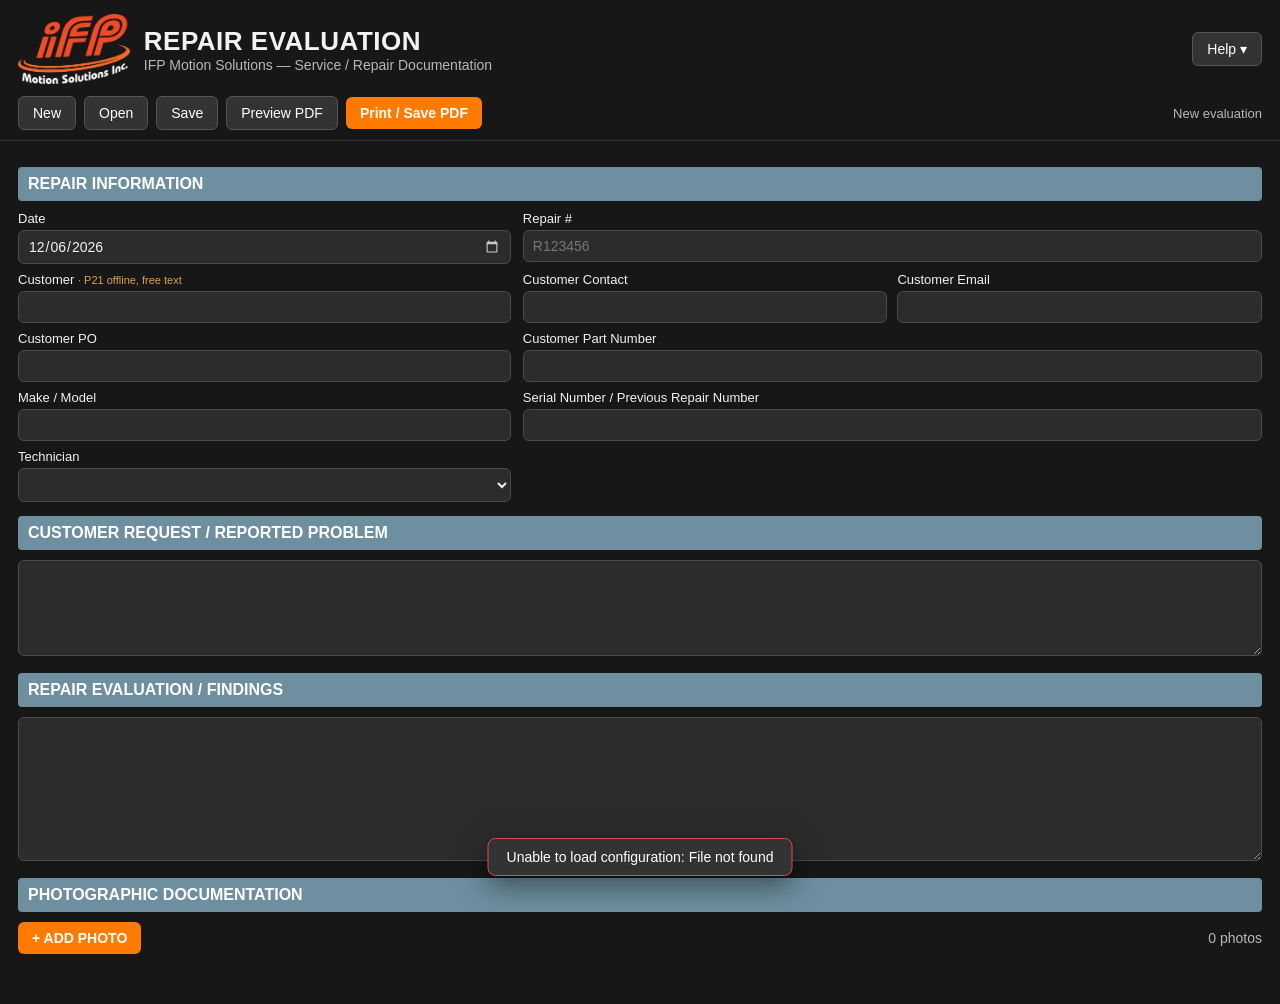
==== static/index.html @ ce192aad "P21 lookup: "# - name" display, override check box, verified schema - Customer suggestions, the Cust" ====
<!DOCTYPE html>
<html lang="en">
<head>
<meta charset="utf-8">
<meta name="viewport" content="width=device-width, initial-scale=1">
<title>IFP Repair Evaluation</title>
<link rel="icon" href="/assets/ifp_logo_app.png">
<link rel="stylesheet" href="/static/style.css">
</head>
<body>

<header class="app-header">
  <div class="brand">
    <img src="/assets/ifp_logo_app.png" alt="IFP" class="logo">
    <div>
      <h1 class="main-title">REPAIR EVALUATION</h1>
      <div class="subtitle">IFP Motion Solutions — Service / Repair Documentation</div>
    </div>
  </div>
  <div class="header-right">
    <div class="menu">
      <button class="btn" id="btn-help-menu">Help ▾</button>
      <div class="menu-items" id="help-menu" hidden>
        <button data-help="how">How to Use <span class="kbd">F1</span></button>
        <button data-help="markup">Photo Markup</button>
        <button data-help="shortcuts">Keyboard Shortcuts</button>
        <hr>
        <button data-help="about">About IFP Repair Evaluation</button>
      </div>
    </div>
  </div>
</header>

<nav class="toolbar">
  <button class="btn" id="btn-new">New</button>
  <button class="btn" id="btn-open">Open</button>
  <button class="btn" id="btn-save">Save</button>
  <button class="btn" id="btn-preview">Preview PDF</button>
  <button class="btn primary" id="btn-export">Print / Save PDF</button>
  <span class="status" id="status"></span>
  <span class="dirty" id="dirty" hidden>● Unsaved changes</span>
</nav>

<main class="content">
  <div class="section">REPAIR INFORMATION</div>
  <div class="info-grid">
    <label class="field">
      <span>Date</span>
      <input type="date" id="f-date">
    </label>
    <label class="field">
      <span>Repair #</span>
      <input type="text" id="f-repair_no" placeholder="R123456">
    </label>

    <div class="field typeahead" id="customer-typeahead">
      <span>Customer <small class="muted" id="p21-badge"></small></span>
      <div class="input-with-tag">
        <input type="text" id="f-customer" placeholder="Start typing a P21 customer name or ID…" autocomplete="off">
        <span class="tag" id="customer-id-tag" hidden></span>
        <button type="button" class="btn small ghost" id="customer-clear" title="Clear P21 customer" hidden>✕</button>
      </div>
      <ul class="suggestions" id="customer-suggestions" hidden></ul>
    </div>
    <div class="field-pair">
      <label class="field">
        <span>Customer Contact</span>
        <input type="text" id="f-customer_contact" autocomplete="off">
        <select id="f-contact_select" hidden></select>
      </label>
      <div class="field">
        <span class="label-row">Customer Email
          <label class="override-check" id="email-override-wrap" hidden title="Check to enter a different email address for this report">
            <input type="checkbox" id="email-override"> Override
          </label>
        </span>
        <input type="email" id="f-customer_email">
      </div>
    </div>

    <label class="field">
      <span>Customer PO</span>
      <input type="text" id="f-customer_po">
    </label>
    <label class="field">
      <span>Customer Part Number</span>
      <input type="text" id="f-material">
    </label>

    <label class="field">
      <span>Make / Model</span>
      <input type="text" id="f-model">
    </label>
    <label class="field">
      <span>Serial Number / Previous Repair Number</span>
      <input type="text" id="f-serial">
    </label>

    <label class="field">
      <span>Technician</span>
      <select id="f-technician"></select>
    </label>
  </div>

  <div class="section">CUSTOMER REQUEST / REPORTED PROBLEM</div>
  <textarea id="f-customer_request" rows="5"></textarea>

  <div class="section">REPAIR EVALUATION / FINDINGS</div>
  <textarea id="f-findings" rows="8"></textarea>

  <div class="section">PHOTOGRAPHIC DOCUMENTATION</div>
  <div class="photo-toolbar">
    <button class="btn primary" id="btn-add-photo">+ ADD PHOTO</button>
    <input type="file" id="file-input" accept=".jpg,.jpeg,.png,.bmp,.webp" multiple hidden>
    <span class="muted" id="photo-count">0 photos</span>
  </div>
  <div id="photo-area" class="photo-area"></div>
</main>

<!-- Photo card template -->
<template id="photo-card-tpl">
  <div class="photo-card">
    <div class="card-top">
      <span class="photo-title"></span>
      <span class="spacer"></span>
      <label class="inline">Add Symbol:
        <select class="symbol-select"></select>
      </label>
      <label class="inline">Size:
        <input type="number" class="size-input" min="25" max="300" step="10" value="250"
               title="Set the size of the next symbol, or resize the selected symbol.">%
      </label>
      <button class="btn small clear-markups">Clear Markups</button>
      <button class="btn small move-up" title="Move up">↑</button>
      <button class="btn small move-down" title="Move down">↓</button>
      <button class="btn small remove">Remove</button>
    </div>
    <div class="card-body">
      <div class="canvas-wrap">
        <canvas class="photo-canvas" tabindex="0"></canvas>
      </div>
      <div class="card-side">
        <div class="file-name muted"></div>
        <label class="field">
          <span>Description</span>
          <textarea class="description" rows="6"></textarea>
        </label>
        <div class="btn-row">
          <button class="btn rotate-left">Rotate 90° Left</button>
          <button class="btn rotate-right">Rotate 90° Right</button>
        </div>
        <button class="btn reset-rotation">Reset Rotation</button>
        <button class="btn open-zoom">Open Photo / Zoom</button>
        <div class="hint muted">Click on the image to place the selected symbol. Click a symbol to select it, drag to move, Delete to remove, Esc to deselect.</div>
      </div>
    </div>
  </div>
</template>

<!-- Open dialog -->
<div class="modal" id="modal-open" hidden>
  <div class="modal-box">
    <div class="modal-head">
      <h2>Open Repair Evaluation</h2>
      <button class="btn small" data-close>✕</button>
    </div>
    <div class="modal-body">
      <table class="report-table">
        <thead>
          <tr><th>Repair #</th><th>Customer</th><th>Date</th><th>Technician</th><th>Photos</th><th>Saved</th><th></th></tr>
        </thead>
        <tbody id="report-list"></tbody>
      </table>
      <div class="muted" id="report-empty" hidden>No saved evaluations yet.</div>
    </div>
  </div>
</div>

<!-- Zoom dialog -->
<div class="modal" id="modal-zoom" hidden>
  <div class="modal-box wide">
    <div class="modal-head">
      <h2>Photo Zoom / Markup</h2>
      <button class="btn small" data-close>✕</button>
    </div>
    <div class="zoom-canvas-wrap" id="zoom-wrap">
      <canvas id="zoom-canvas" tabindex="0"></canvas>
    </div>
    <div class="modal-foot">
      <label class="inline">Add Symbol: <select id="zoom-symbol"></select></label>
      <label class="inline">Size: <input type="number" id="zoom-size" min="25" max="300" step="10" value="250">%</label>
      <label class="inline zoom-slider">Zoom:
        <input type="range" id="zoom-range" min="25" max="300" value="100">
        <span id="zoom-label">100%</span>
      </label>
      <button class="btn" id="zoom-reset">Reset Zoom</button>
      <button class="btn" data-close>Close</button>
    </div>
  </div>
</div>

<!-- PDF preview -->
<div class="modal" id="modal-pdf" hidden>
  <div class="modal-box wide tall">
    <div class="modal-head">
      <h2>PDF Preview</h2>
      <div class="btn-row">
        <button class="btn" id="pdf-open-tab">Open in New Tab</button>
        <button class="btn primary" id="pdf-download">Download PDF</button>
        <button class="btn small" data-close>✕</button>
      </div>
    </div>
    <iframe id="pdf-frame" title="PDF preview"></iframe>
  </div>
</div>

<!-- Help dialog -->
<div class="modal" id="modal-help" hidden>
  <div class="modal-box">
    <div class="modal-head">
      <div class="brand">
        <img src="/assets/ifp_logo_app.png" alt="IFP" class="logo small">
        <h2>IFP Repair Evaluation</h2>
      </div>
      <button class="btn small" data-close>✕</button>
    </div>
    <div class="tabs" id="help-tabs">
      <button data-tab="how" class="active">How to Use</button>
      <button data-tab="markup">Photo Markup</button>
      <button data-tab="shortcuts">Keyboard Shortcuts</button>
      <button data-tab="about">About</button>
    </div>
    <div class="modal-body help-body">
      <section data-panel="how">
        <h3>How to Use</h3>
        <p>Use this application to document a repair evaluation and produce a professional PDF report.</p>
        <h4>1. Enter Repair Information</h4>
        <ul>
          <li>Enter the <b>Repair #</b> manually.</li>
          <li>Enter the date, customer, contact, customer PO, customer part number, make/model, serial number and technician.</li>
        </ul>
        <h4>2. Document the Evaluation</h4>
        <ul>
          <li><b>Customer Request / Reported Problem</b> — describe what the customer reported or requested.</li>
          <li><b>Repair Evaluation / Findings</b> — document inspection results, measurements, damage and other findings.</li>
        </ul>
        <h4>3. Add Photos</h4>
        <p>Use <b>Add Photo</b> to attach inspection photographs. Each photo can have its own description and can be rotated.</p>
        <h4>4. Mark Up Photos</h4>
        <p>Select a symbol from <b>Add Symbol</b>, then click on the photo where the symbol should be placed. Symbols are included in the PDF.</p>
        <h4>5. Preview and Export</h4>
        <p>Use <b>Preview PDF</b> to review the report. Use <b>Print / Save PDF</b> to download the finished report.</p>
        <h4>6. Save Your Evaluation</h4>
        <p>Save the evaluation to the server if you want to reopen or modify the report later. Use <b>Open</b> to reload it.</p>
      </section>
      <section data-panel="markup" hidden>
        <h3>Photo Markup Guide</h3>
        <h4>Place a Symbol</h4>
        <p>Choose a symbol from <b>Add Symbol</b>, then click anywhere on the image. The symbol is placed at that location.</p>
        <h4>Resize a Symbol</h4>
        <p>Click an existing symbol to select it. Use the <b>Size</b> control to change its size. The selected symbol is highlighted in yellow.</p>
        <h4>Move a Symbol</h4>
        <p>Click and drag an existing symbol to move it.</p>
        <h4>Remove a Symbol</h4>
        <p>Select a symbol and press <b>Delete</b>, or use <b>Clear Markups</b> to remove all symbols from the photo.</p>
        <h4>Zoom</h4>
        <p>Use <b>Open Photo / Zoom</b> to enlarge the image while positioning markups. Zooming changes the view only; it does not change the underlying photograph.</p>
        <h4>Available Symbols</h4>
        <ul>
          <li>Arrow Up / Right / Down / Left</li>
          <li>Circle</li><li>Square</li><li>Rectangle</li><li>X</li><li>Check Mark</li>
        </ul>
        <p><b>Tip:</b> Place the point of an arrow directly on the area you want the report reader to notice.</p>
      </section>
      <section data-panel="shortcuts" hidden>
        <h3>Keyboard Shortcuts</h3>
        <table class="shortcut-table">
          <tr><td><b>Ctrl + N</b></td><td>New evaluation</td></tr>
          <tr><td><b>Ctrl + O</b></td><td>Open evaluation</td></tr>
          <tr><td><b>Ctrl + S</b></td><td>Save evaluation</td></tr>
          <tr><td><b>Ctrl + P</b></td><td>PDF Preview</td></tr>
          <tr><td><b>F1</b></td><td>Help</td></tr>
          <tr><td><b>Delete</b></td><td>Remove a selected photo markup</td></tr>
          <tr><td><b>Esc</b></td><td>Deselect a selected markup / close dialog</td></tr>
        </table>
      </section>
      <section data-panel="about" hidden class="about">
        <img src="/assets/ifp_logo_app.png" alt="IFP" class="logo large">
        <h2>IFP Repair Evaluation</h2>
        <p><b>IFP Motion Solutions</b></p>
        <p>Repair evaluation and photographic documentation tool</p>
        <p id="about-version">Web Version</p>
      </section>
    </div>
  </div>
</div>

<!-- Generic confirm dialog -->
<div class="modal" id="modal-confirm" hidden>
  <div class="modal-box narrow">
    <div class="modal-head">
      <h2 id="confirm-title">Are you sure?</h2>
    </div>
    <div class="modal-body" id="confirm-text"></div>
    <div class="modal-foot confirm-foot">
      <button class="btn" id="confirm-no">No</button>
      <button class="btn primary" id="confirm-yes">Yes</button>
    </div>
  </div>
</div>

<div id="toast" class="toast" hidden></div>

<script src="/static/app.js"></script>
</body>
</html>
---- static/style.css ----
:root {
  --orange: #ff7a00;
  --orange-hover: #ff8b22;
  --dark: #171717;
  --panel: #222222;
  --field: #2c2c2c;
  --border: #4a4a4a;
  --text: #f2f2f2;
  --muted: #b8b8b8;
  --section: #6d8fa0;
  --cyan: #8be9f5;
}

* { box-sizing: border-box; }

html, body {
  margin: 0;
  background: var(--dark);
  color: var(--text);
  font-family: "Segoe UI", Arial, sans-serif;
  font-size: 14px;
}

button, input, select, textarea { font: inherit; color: inherit; }

/* ---------- Header / toolbar ---------- */
.app-header {
  display: flex;
  align-items: center;
  justify-content: space-between;
  padding: 14px 18px 6px;
}
.brand { display: flex; align-items: center; gap: 14px; }
.logo { height: 70px; width: auto; }
.logo.small { height: 44px; }
.logo.large { height: 110px; }
.main-title { margin: 0; font-size: 26px; font-weight: bold; letter-spacing: 0.5px; }
.subtitle { color: var(--muted); }

.toolbar {
  display: flex;
  align-items: center;
  gap: 8px;
  padding: 6px 18px 10px;
  border-bottom: 1px solid #333;
  position: sticky;
  top: 0;
  background: var(--dark);
  z-index: 5;
}
.status { margin-left: auto; color: var(--muted); font-size: 13px; }
.dirty { color: var(--orange); font-size: 13px; }

/* ---------- Buttons ---------- */
.btn {
  background: #333;
  border: 1px solid #555;
  border-radius: 6px;
  padding: 8px 14px;
  color: #fff;
  cursor: pointer;
  white-space: nowrap;
}
.btn:hover { background: #444; border-color: var(--orange); }
.btn.primary { background: var(--orange); border: 0; font-weight: bold; }
.btn.primary:hover { background: var(--orange-hover); }
.btn.small { padding: 5px 10px; }
.btn.danger:hover { border-color: #e04b4b; background: #4a2222; }
.btn-row { display: flex; gap: 8px; }
.btn-row .btn { flex: 1; }

/* ---------- Form ---------- */
.content { padding: 12px 18px 40px; max-width: 1400px; margin: 0 auto; }

.section {
  background: var(--section);
  color: #fff;
  font-weight: bold;
  font-size: 16px;
  padding: 8px 10px;
  border-radius: 4px;
  margin: 14px 0 10px;
}

.info-grid {
  display: grid;
  grid-template-columns: 4fr 6fr;
  column-gap: 12px;
  row-gap: 8px;
}
.field { display: flex; flex-direction: column; gap: 4px; }
.field > span { font-size: 13px; }
.field-pair { display: grid; grid-template-columns: 1fr 1fr; gap: 10px; }

input[type="text"], input[type="email"], input[type="date"], input[type="number"],
select, textarea {
  background: var(--field);
  border: 1px solid var(--border);
  border-radius: 6px;
  padding: 7px 9px;
  color: var(--text);
  width: 100%;
}
input:focus, select:focus, textarea:focus { outline: none; border-color: var(--orange); }
textarea { resize: vertical; min-height: 90px; }
input[type="date"]::-webkit-calendar-picker-indicator { filter: invert(0.8); cursor: pointer; }
.inline { display: inline-flex; align-items: center; gap: 6px; white-space: nowrap; }
.inline select { width: auto; }
.inline input[type="number"] { width: 78px; }
.muted { color: var(--muted); }

/* ---------- P21 type-ahead ---------- */
.typeahead { position: relative; }
.input-with-tag { position: relative; display: flex; align-items: center; }
.input-with-tag input { padding-right: 120px; }
.input-with-tag .tag {
  position: absolute; right: 38px; top: 50%; transform: translateY(-50%);
  background: #35485a; color: var(--cyan); font-size: 12px;
  padding: 2px 8px; border-radius: 10px; white-space: nowrap;
}
.input-with-tag .ghost { position: absolute; right: 4px; top: 50%; transform: translateY(-50%); background: transparent; border-color: transparent; }
.suggestions {
  position: absolute; left: 0; right: 0; top: 100%; z-index: 30;
  margin: 2px 0 0; padding: 4px; list-style: none;
  background: #242424; border: 1px solid #555; border-radius: 6px;
  max-height: 320px; overflow: auto; box-shadow: 0 10px 30px rgba(0,0,0,0.5);
}
.suggestions[hidden] { display: none; }
.suggestions li { padding: 7px 10px; border-radius: 4px; cursor: pointer; display: flex; gap: 10px; align-items: baseline; }
.suggestions li .sub { color: var(--muted); font-size: 12px; margin-left: auto; white-space: nowrap; }
.suggestions li:hover, .suggestions li.active { background: var(--orange); color: #fff; }
.suggestions li:hover .sub, .suggestions li.active .sub { color: #fff; }
.suggestions li.info { color: var(--muted); cursor: default; }
.suggestions li.info:hover { background: transparent; color: var(--muted); }
.label-row { display: flex; align-items: center; justify-content: space-between; }
.override-check {
  display: inline-flex; align-items: center; gap: 5px;
  font-size: 12px; color: var(--orange); cursor: pointer; user-select: none;
}
.override-check[hidden] { display: none; }
.override-check input { accent-color: var(--orange); width: 14px; height: 14px; margin: 0; cursor: pointer; }
.modal-box.narrow { width: min(460px, 100%); }
.confirm-foot { justify-content: flex-end; }
input.locked { background: #262626; color: var(--muted); cursor: not-allowed; }
#p21-badge { font-size: 11px; }
#p21-badge.off { color: #e0a04b; }

/* ---------- Photos ---------- */
.photo-toolbar { display: flex; align-items: center; justify-content: space-between; margin-bottom: 10px; }
.photo-area { display: flex; flex-direction: column; gap: 12px; }

.photo-card {
  background: var(--panel);
  border: 1px solid var(--border);
  border-radius: 8px;
  padding: 12px;
}
.card-top { display: flex; align-items: center; gap: 8px; flex-wrap: wrap; margin-bottom: 10px; }
.card-top .spacer { flex: 1; }
.photo-title { font-size: 16px; font-weight: bold; color: var(--cyan); }
.card-body { display: grid; grid-template-columns: 2fr 1fr; gap: 12px; }
.canvas-wrap {
  background: #111;
  border: 1px solid #555;
  border-radius: 6px;
  min-height: 210px;
  height: 420px;
  overflow: hidden;
}
.photo-canvas { width: 100%; height: 100%; display: block; cursor: crosshair; outline: none; }
.photo-canvas:focus { box-shadow: inset 0 0 0 2px var(--orange); }
.card-side { display: flex; flex-direction: column; gap: 8px; }
.file-name { font-size: 12px; word-break: break-all; }
.hint { font-size: 12px; line-height: 1.4; }

/* ---------- Modals ---------- */
.modal {
  position: fixed; inset: 0;
  background: rgba(0,0,0,0.65);
  display: flex; align-items: center; justify-content: center;
  z-index: 50;
  padding: 20px;
}
.modal[hidden] { display: none; }
.modal-box {
  background: var(--panel);
  border: 1px solid var(--border);
  border-radius: 10px;
  width: min(860px, 100%);
  max-height: 92vh;
  display: flex; flex-direction: column;
  box-shadow: 0 20px 60px rgba(0,0,0,0.6);
}
.modal-box.wide { width: min(1200px, 100%); }
.modal-box.tall { height: 92vh; }
.modal-head {
  display: flex; align-items: center; justify-content: space-between;
  padding: 12px 16px; border-bottom: 1px solid var(--border);
}
.modal-head h2 { margin: 0; font-size: 20px; }
.modal-body { padding: 14px 16px; overflow: auto; }
.modal-foot {
  display: flex; align-items: center; gap: 12px; flex-wrap: wrap;
  padding: 10px 16px; border-top: 1px solid var(--border);
}
.modal-foot .zoom-slider { flex: 1; min-width: 200px; }
.modal-foot .zoom-slider input[type="range"] { flex: 1; accent-color: var(--orange); }
#zoom-label { width: 50px; text-align: right; }

.zoom-canvas-wrap {
  flex: 1;
  min-height: 420px;
  height: 70vh;
  overflow: auto;
  background: #111;
}
#zoom-canvas { display: block; cursor: crosshair; outline: none; }

#pdf-frame { flex: 1; border: 0; width: 100%; background: #555; }

.report-table { width: 100%; border-collapse: collapse; }
.report-table th, .report-table td { padding: 8px 10px; text-align: left; border-bottom: 1px solid #383838; }
.report-table th { color: var(--muted); font-weight: normal; font-size: 13px; }
.report-table tbody tr { cursor: pointer; }
.report-table tbody tr:hover { background: #2c2c2c; }

.tabs { display: flex; gap: 2px; padding: 8px 16px 0; border-bottom: 1px solid var(--border); }
.tabs button {
  background: transparent; border: 1px solid transparent; border-bottom: 0;
  border-radius: 6px 6px 0 0; padding: 8px 14px; color: var(--muted); cursor: pointer;
}
.tabs button.active { background: var(--field); border-color: var(--border); color: var(--text); }
.help-body { line-height: 1.5; min-height: 380px; }
.help-body h3 { margin-top: 0; }
.help-body .about { text-align: center; }
.shortcut-table td { padding: 5px 14px 5px 0; }

/* ---------- Menu ---------- */
.menu { position: relative; }
.menu-items {
  position: absolute; right: 0; top: 110%;
  background: #242424; border: 1px solid #555; border-radius: 6px;
  padding: 4px; min-width: 240px; z-index: 20;
  display: flex; flex-direction: column;
}
.menu-items[hidden] { display: none; }
.menu-items button {
  background: transparent; border: 0; text-align: left;
  padding: 8px 12px; border-radius: 4px; cursor: pointer; color: #fff;
  display: flex; justify-content: space-between;
}
.menu-items button:hover { background: var(--orange); }
.menu-items hr { border: 0; border-top: 1px solid var(--border); margin: 4px 8px; }
.kbd { color: var(--muted); font-size: 12px; }

.toast {
  position: fixed; bottom: 24px; left: 50%; transform: translateX(-50%);
  background: #333; border: 1px solid var(--orange); color: #fff;
  padding: 10px 18px; border-radius: 8px; z-index: 100;
  box-shadow: 0 8px 30px rgba(0,0,0,0.5);
}
.toast.error { border-color: #e04b4b; }

@media (max-width: 900px) {
  .info-grid, .card-body { grid-template-columns: 1fr; }
  .canvas-wrap { height: 320px; }
}
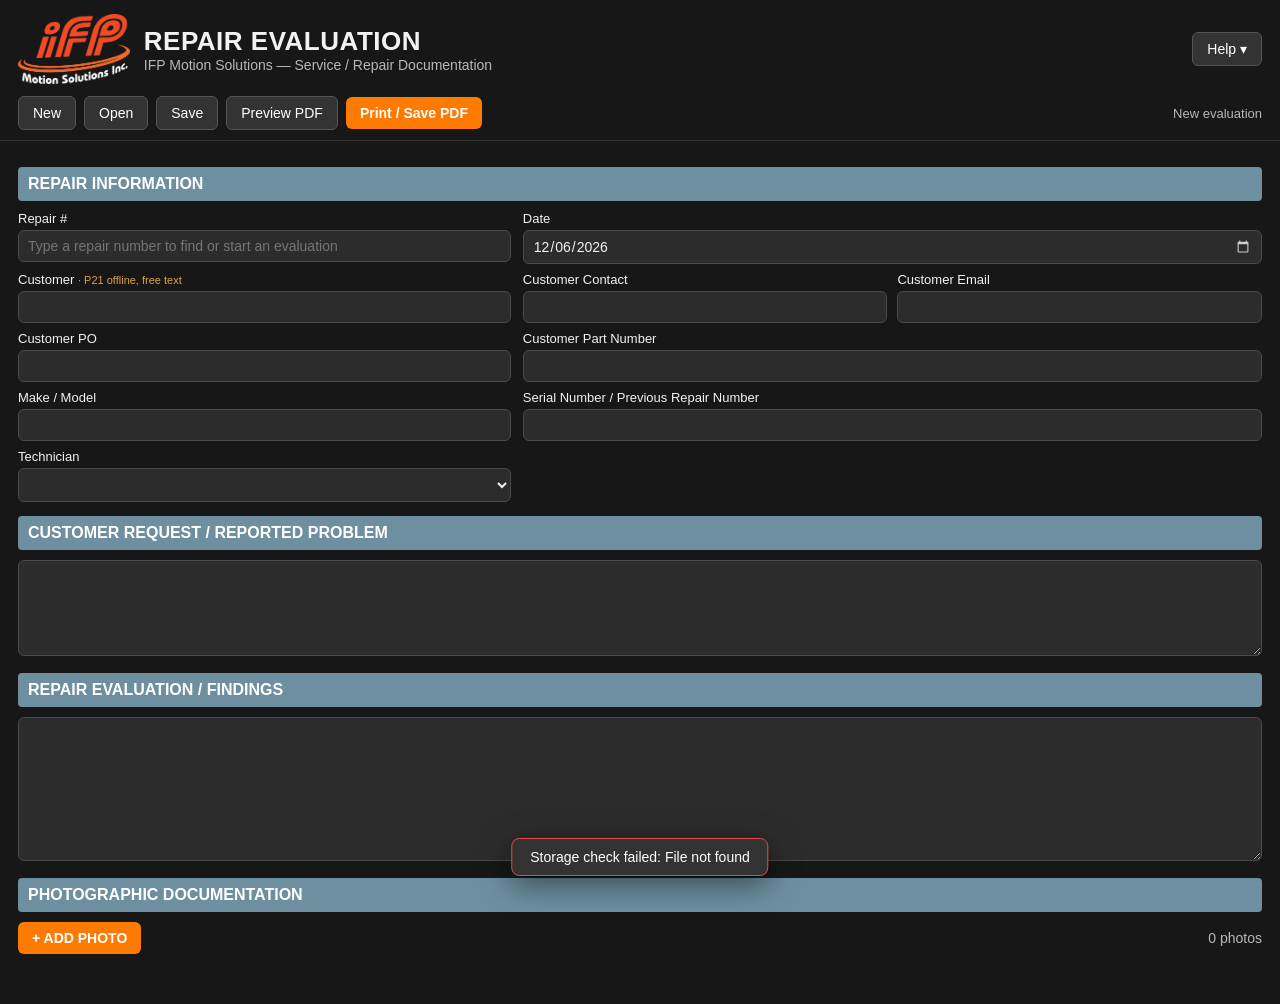
==== commit a933fc7c: "Store evaluations in Forge (schema RepairEval) with revision history - sql/001_repaireval_schema.sql" ====
--- a/static/index.html
+++ b/static/index.html
@@ -42,15 +42,21 @@
 </nav>
 
 <main class="content">
+  <div class="rev-banner" id="revision-banner" hidden>
+    <span id="revision-text"></span>
+    <button class="btn small" id="btn-history">History</button>
+  </div>
+
   <div class="section">REPAIR INFORMATION</div>
   <div class="info-grid">
+    <div class="field typeahead" id="repair-typeahead">
+      <span>Repair # <small class="muted" id="repair-hint"></small></span>
+      <input type="text" id="f-repair_no" placeholder="Type a repair number to find or start an evaluation" autocomplete="off">
+      <ul class="suggestions" id="repair-suggestions" hidden></ul>
+    </div>
     <label class="field">
       <span>Date</span>
       <input type="date" id="f-date">
-    </label>
-    <label class="field">
-      <span>Repair #</span>
-      <input type="text" id="f-repair_no" placeholder="R123456">
     </label>
 
     <div class="field typeahead" id="customer-typeahead">
@@ -167,11 +173,29 @@
     <div class="modal-body">
       <table class="report-table">
         <thead>
-          <tr><th>Repair #</th><th>Customer</th><th>Date</th><th>Technician</th><th>Photos</th><th>Saved</th><th></th></tr>
+          <tr><th>Repair #</th><th>Customer</th><th>Date</th><th>Technician</th><th>Photos</th><th>Rev</th><th>Last saved</th><th></th></tr>
         </thead>
         <tbody id="report-list"></tbody>
       </table>
       <div class="muted" id="report-empty" hidden>No saved evaluations yet.</div>
+    </div>
+  </div>
+</div>
+
+<!-- Revision history -->
+<div class="modal" id="modal-history" hidden>
+  <div class="modal-box">
+    <div class="modal-head">
+      <h2 id="history-title">Revision History</h2>
+      <button class="btn small" data-close>✕</button>
+    </div>
+    <div class="modal-body">
+      <table class="report-table">
+        <thead>
+          <tr><th>Rev</th><th>Saved</th><th>By</th><th>Technician</th><th>Customer</th><th>Photos</th><th></th></tr>
+        </thead>
+        <tbody id="history-list"></tbody>
+      </table>
     </div>
   </div>
 </div>
--- a/static/style.css
+++ b/static/style.css
@@ -109,6 +109,22 @@
 .inline input[type="number"] { width: 78px; }
 .muted { color: var(--muted); }
 
+/* ---------- Revision banner ---------- */
+.rev-banner {
+  display: flex; align-items: center; justify-content: space-between; gap: 12px;
+  margin-top: 12px; padding: 8px 12px; border-radius: 6px;
+  background: #24313a; border: 1px solid #3b5566; color: var(--text); font-size: 13px;
+}
+.rev-banner[hidden] { display: none; }
+.rev-banner.warn { background: #3a2a14; border-color: #7a5320; }
+.rev-banner.new { background: #1f2a1f; border-color: #35603a; }
+.rev-banner b { color: var(--cyan); }
+.rev-banner.warn b { color: var(--orange); }
+.suggestions li .rev { color: var(--cyan); font-size: 12px; }
+.suggestions li:hover .rev, .suggestions li.active .rev { color: #fff; }
+.report-table td.num { text-align: right; }
+.report-table tr.current td { color: var(--cyan); }
+
 /* ---------- P21 type-ahead ---------- */
 .typeahead { position: relative; }
 .input-with-tag { position: relative; display: flex; align-items: center; }
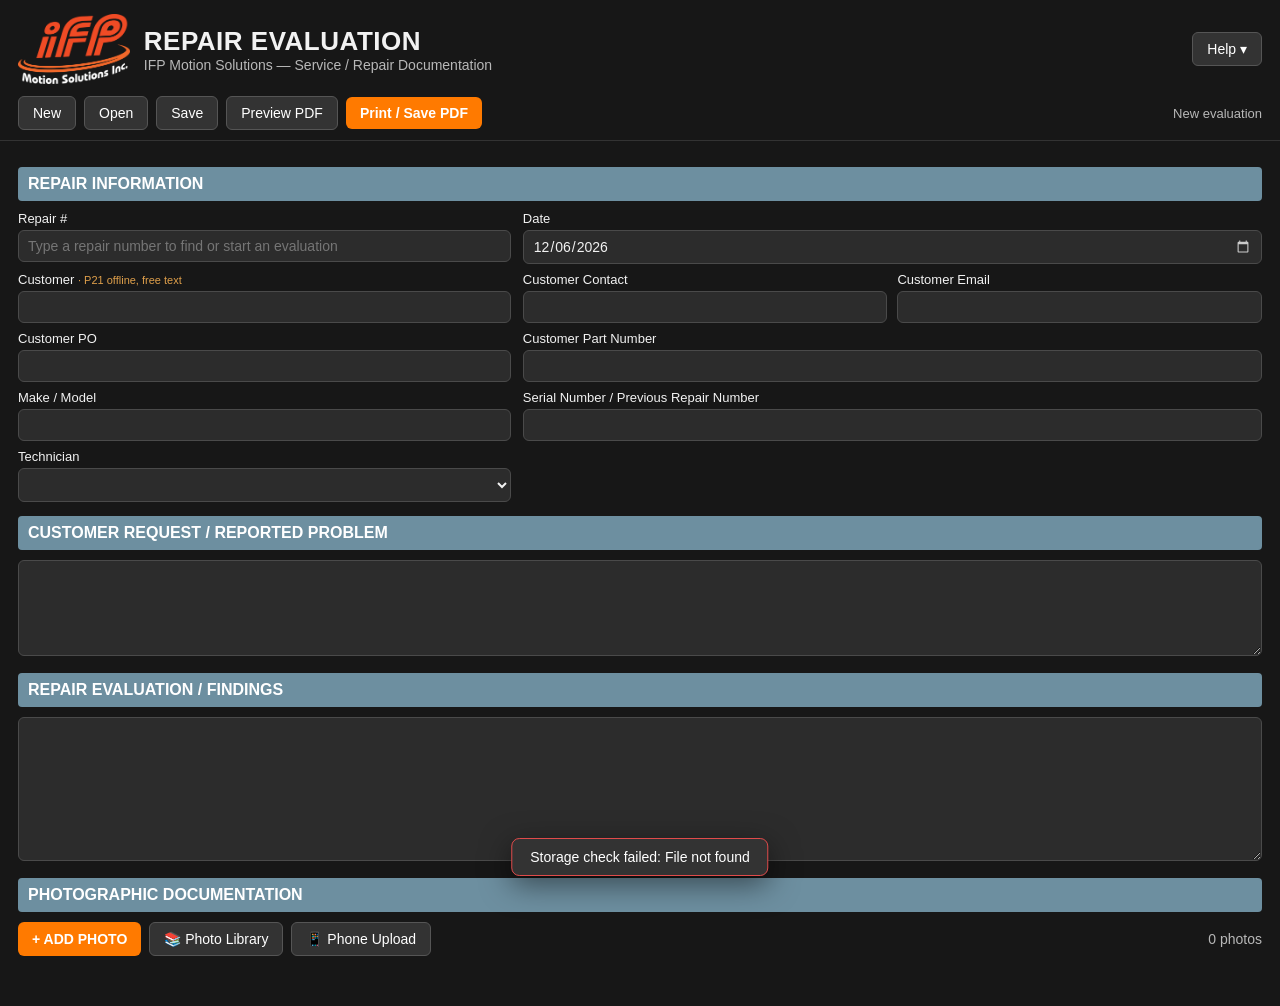
==== commit ac9f738d: "Photo library per repair number + /mobile capture page - sql/002_repair_photo_library.sql: RepairEva" ====
--- a/static/index.html
+++ b/static/index.html
@@ -116,7 +116,13 @@
 
   <div class="section">PHOTOGRAPHIC DOCUMENTATION</div>
   <div class="photo-toolbar">
-    <button class="btn primary" id="btn-add-photo">+ ADD PHOTO</button>
+    <div class="btn-row">
+      <button class="btn primary" id="btn-add-photo">+ ADD PHOTO</button>
+      <button class="btn" id="btn-library" title="Photos uploaded for this repair number (from the phone page or here)">
+        📚 Photo Library <span class="count-badge" id="library-count" hidden></span>
+      </button>
+      <a class="btn" id="mobile-link" href="/mobile" target="_blank" title="Open the phone capture page for this repair number">📱 Phone Upload</a>
+    </div>
     <input type="file" id="file-input" accept=".jpg,.jpeg,.png,.bmp,.webp" multiple hidden>
     <span class="muted" id="photo-count">0 photos</span>
   </div>
@@ -178,6 +184,32 @@
         <tbody id="report-list"></tbody>
       </table>
       <div class="muted" id="report-empty" hidden>No saved evaluations yet.</div>
+    </div>
+  </div>
+</div>
+
+<!-- Photo library -->
+<div class="modal" id="modal-library" hidden>
+  <div class="modal-box wide">
+    <div class="modal-head">
+      <div>
+        <h2 id="library-title">Photo Library</h2>
+        <div class="muted" id="library-sub"></div>
+      </div>
+      <div class="btn-row">
+        <button class="btn" id="library-refresh">Refresh</button>
+        <button class="btn small" data-close>✕</button>
+      </div>
+    </div>
+    <div class="modal-body">
+      <div class="lib-grid" id="library-grid"></div>
+      <div class="muted" id="library-empty" hidden>No photos in the library for this repair number yet. Use <b>Phone Upload</b> or <b>+ ADD PHOTO</b>.</div>
+    </div>
+    <div class="modal-foot">
+      <span class="muted" id="library-selected">0 selected</span>
+      <span class="spacer"></span>
+      <button class="btn" id="library-select-new">Select all not on report</button>
+      <button class="btn primary" id="library-add">Add selected to report</button>
     </div>
   </div>
 </div>
--- a/static/style.css
+++ b/static/style.css
@@ -109,6 +109,33 @@
 .inline input[type="number"] { width: 78px; }
 .muted { color: var(--muted); }
 
+/* ---------- Photo library ---------- */
+.photo-toolbar .btn-row .btn { flex: none; }
+a.btn { text-decoration: none; display: inline-flex; align-items: center; }
+.count-badge {
+  display: inline-block; min-width: 18px; padding: 1px 6px; margin-left: 4px;
+  background: var(--orange); color: #fff; border-radius: 10px; font-size: 11px; font-weight: bold; text-align: center;
+}
+.count-badge[hidden] { display: none; }
+.lib-grid { display: grid; grid-template-columns: repeat(auto-fill, minmax(170px, 1fr)); gap: 10px; }
+.lib-grid figure {
+  margin: 0; position: relative; aspect-ratio: 4 / 3; border-radius: 8px; overflow: hidden;
+  background: #111; border: 2px solid #444; cursor: pointer;
+}
+.lib-grid figure.selected { border-color: var(--orange); box-shadow: 0 0 0 2px rgba(255,122,0,0.35); }
+.lib-grid figure.on-report { opacity: 0.55; cursor: default; }
+.lib-grid img { width: 100%; height: 100%; object-fit: cover; display: block; }
+.lib-grid figcaption {
+  position: absolute; left: 0; right: 0; bottom: 0; padding: 4px 6px; font-size: 11px;
+  background: rgba(0,0,0,0.65); color: #ddd; white-space: nowrap; overflow: hidden; text-overflow: ellipsis;
+}
+.lib-grid .flag { position: absolute; top: 6px; left: 6px; font-size: 11px; padding: 2px 7px; border-radius: 10px; color: #fff; background: var(--section); }
+.lib-grid .tick { position: absolute; top: 6px; right: 6px; width: 22px; height: 22px; border-radius: 50%; background: var(--orange); color: #fff; font-size: 14px; display: none; align-items: center; justify-content: center; }
+.lib-grid figure.selected .tick { display: flex; }
+.lib-grid .rm { position: absolute; bottom: 28px; right: 6px; background: rgba(0,0,0,0.7); border: 0; color: #fff; border-radius: 50%; width: 24px; height: 24px; font-size: 12px; cursor: pointer; display: none; }
+.lib-grid figure:hover .rm { display: block; }
+.modal-foot .spacer { flex: 1; }
+
 /* ---------- Revision banner ---------- */
 .rev-banner {
   display: flex; align-items: center; justify-content: space-between; gap: 12px;
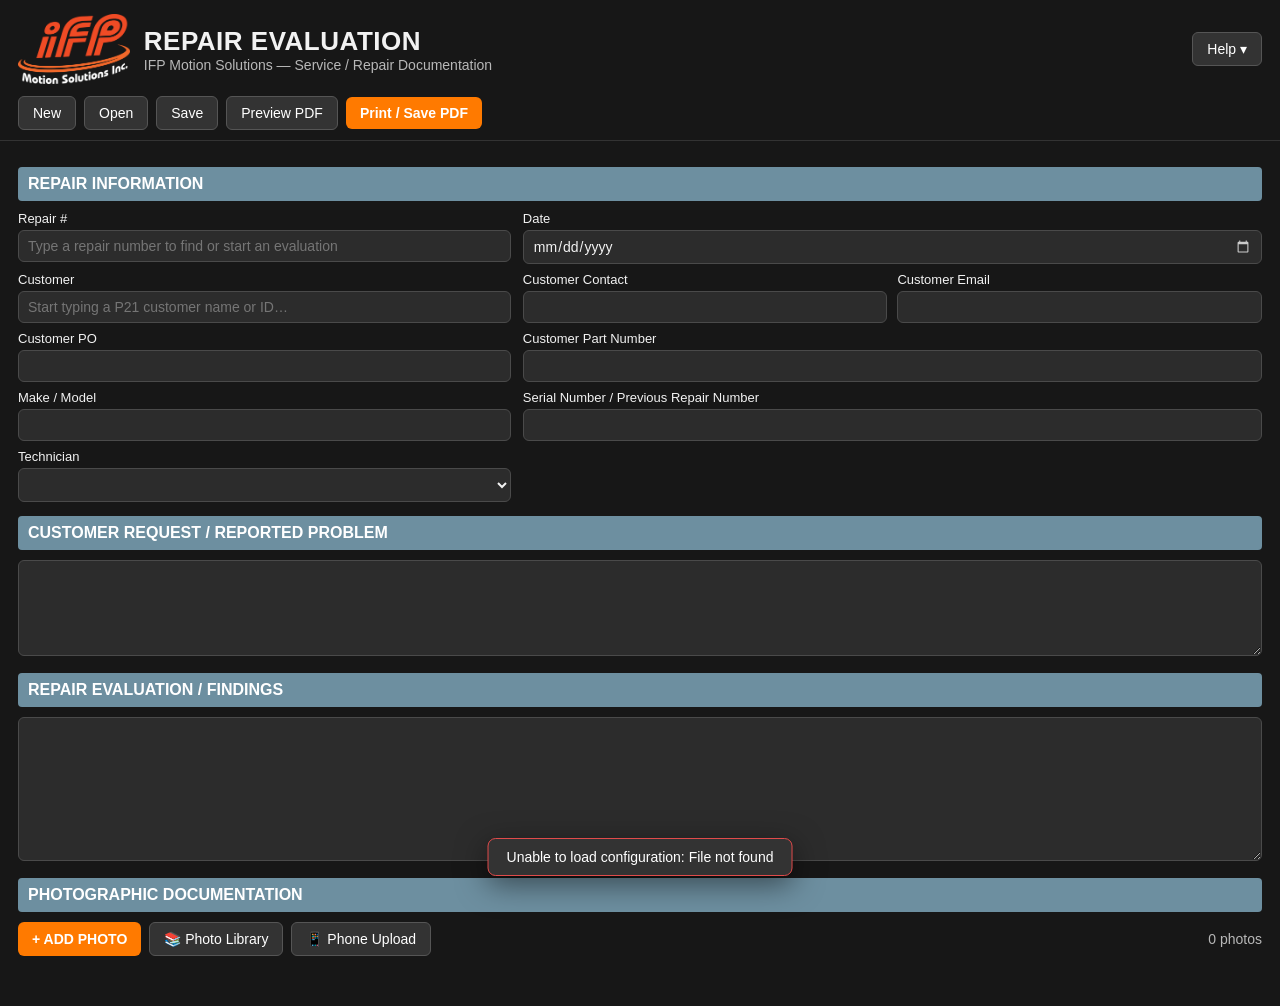
==== commit 9e013f3f: "Markup colour drop-down (10 colours) - photo_annotation.color (sql/005), validated against the palet" ====
--- a/static/index.html
+++ b/static/index.html
@@ -141,6 +141,9 @@
       <label class="inline">Size:
         <input type="number" class="size-input" min="25" max="300" step="10" value="250"
                title="Set the size of the next symbol, or resize the selected symbol.">%
+      </label>
+      <label class="inline">Colour:
+        <select class="color-select" title="Colour of the next symbol, or recolour the selected symbol."></select>
       </label>
       <button class="btn small clear-markups">Clear Markups</button>
       <button class="btn small move-up" title="Move up">↑</button>
@@ -245,6 +248,7 @@
     <div class="modal-foot">
       <label class="inline">Add Symbol: <select id="zoom-symbol"></select></label>
       <label class="inline">Size: <input type="number" id="zoom-size" min="25" max="300" step="10" value="250">%</label>
+      <label class="inline">Colour: <select id="zoom-color"></select></label>
       <label class="inline zoom-slider">Zoom:
         <input type="range" id="zoom-range" min="25" max="300" value="100">
         <span id="zoom-label">100%</span>
--- a/static/style.css
+++ b/static/style.css
@@ -107,6 +107,7 @@
 .inline { display: inline-flex; align-items: center; gap: 6px; white-space: nowrap; }
 .inline select { width: auto; }
 .inline input[type="number"] { width: 78px; }
+.color-select, #zoom-color { min-width: 110px; font-weight: bold; }
 .muted { color: var(--muted); }
 
 /* ---------- Photo library ---------- */
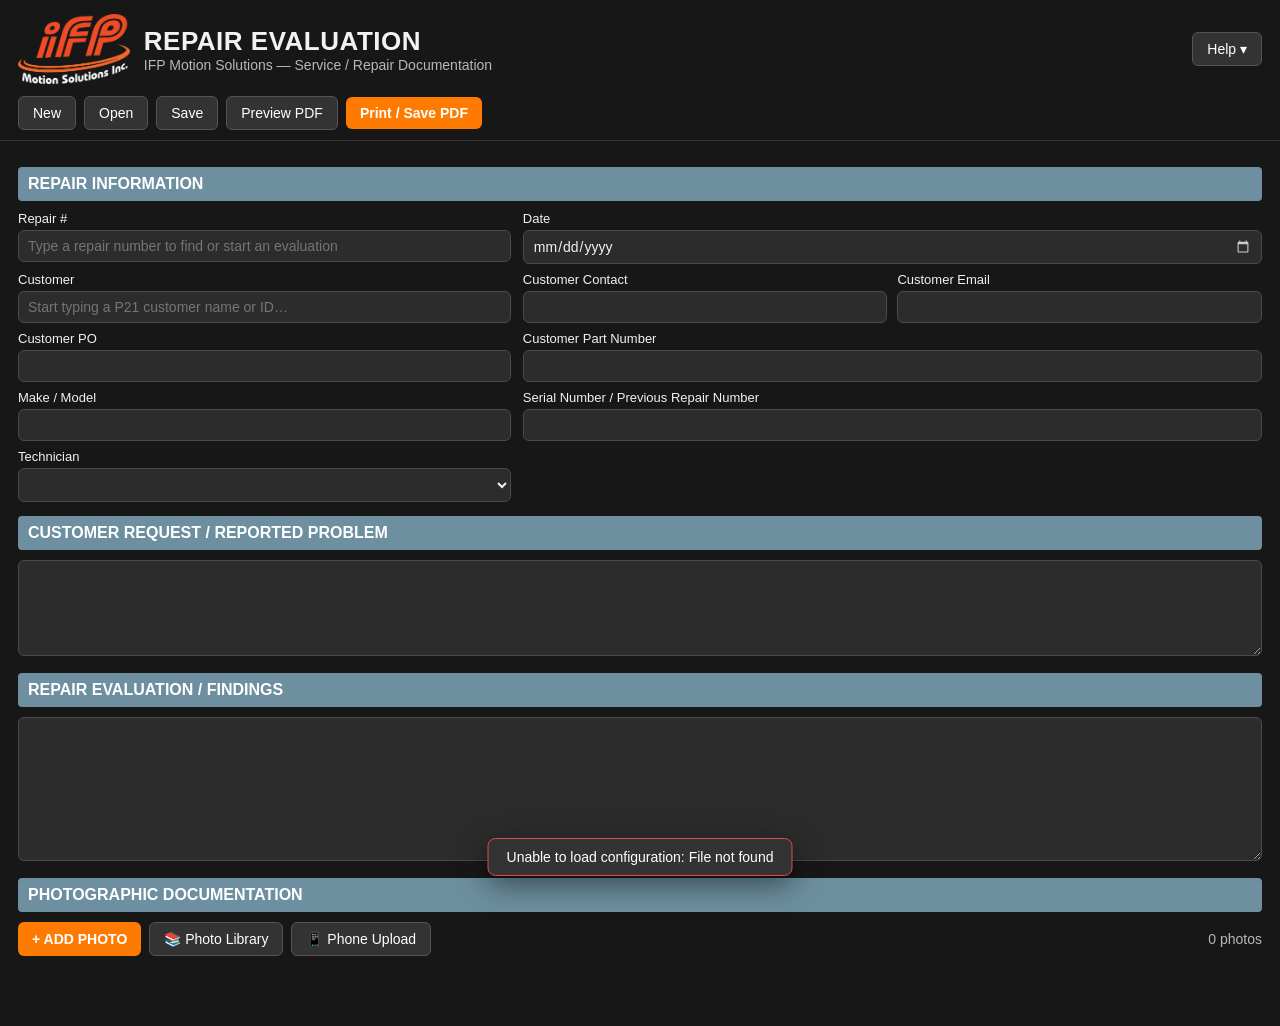
==== commit cb62b590: "File photos in the repair's drawing folder on the N drive <Dwgs>\R36000\R36169\Photos\<file>.jpg: se" ====
--- a/static/index.html
+++ b/static/index.html
@@ -126,6 +126,7 @@
     <input type="file" id="file-input" accept=".jpg,.jpeg,.png,.bmp,.webp" multiple hidden>
     <span class="muted" id="photo-count">0 photos</span>
   </div>
+  <div class="folder-hint muted" id="folder-hint"></div>
   <div id="photo-area" class="photo-area"></div>
 </main>
 
--- a/static/style.css
+++ b/static/style.css
@@ -110,6 +110,10 @@
 .color-select, #zoom-color { min-width: 110px; font-weight: bold; }
 .muted { color: var(--muted); }
 
+/* ---------- Photo folder hint ---------- */
+.folder-hint { font-size: 12px; margin: -4px 0 10px; min-height: 14px; white-space: nowrap; overflow: hidden; text-overflow: ellipsis; }
+.folder-hint.folder-bad { color: #ff8a8a; }
+
 /* ---------- Photo library ---------- */
 .photo-toolbar .btn-row .btn { flex: none; }
 a.btn { text-decoration: none; display: inline-flex; align-items: center; }
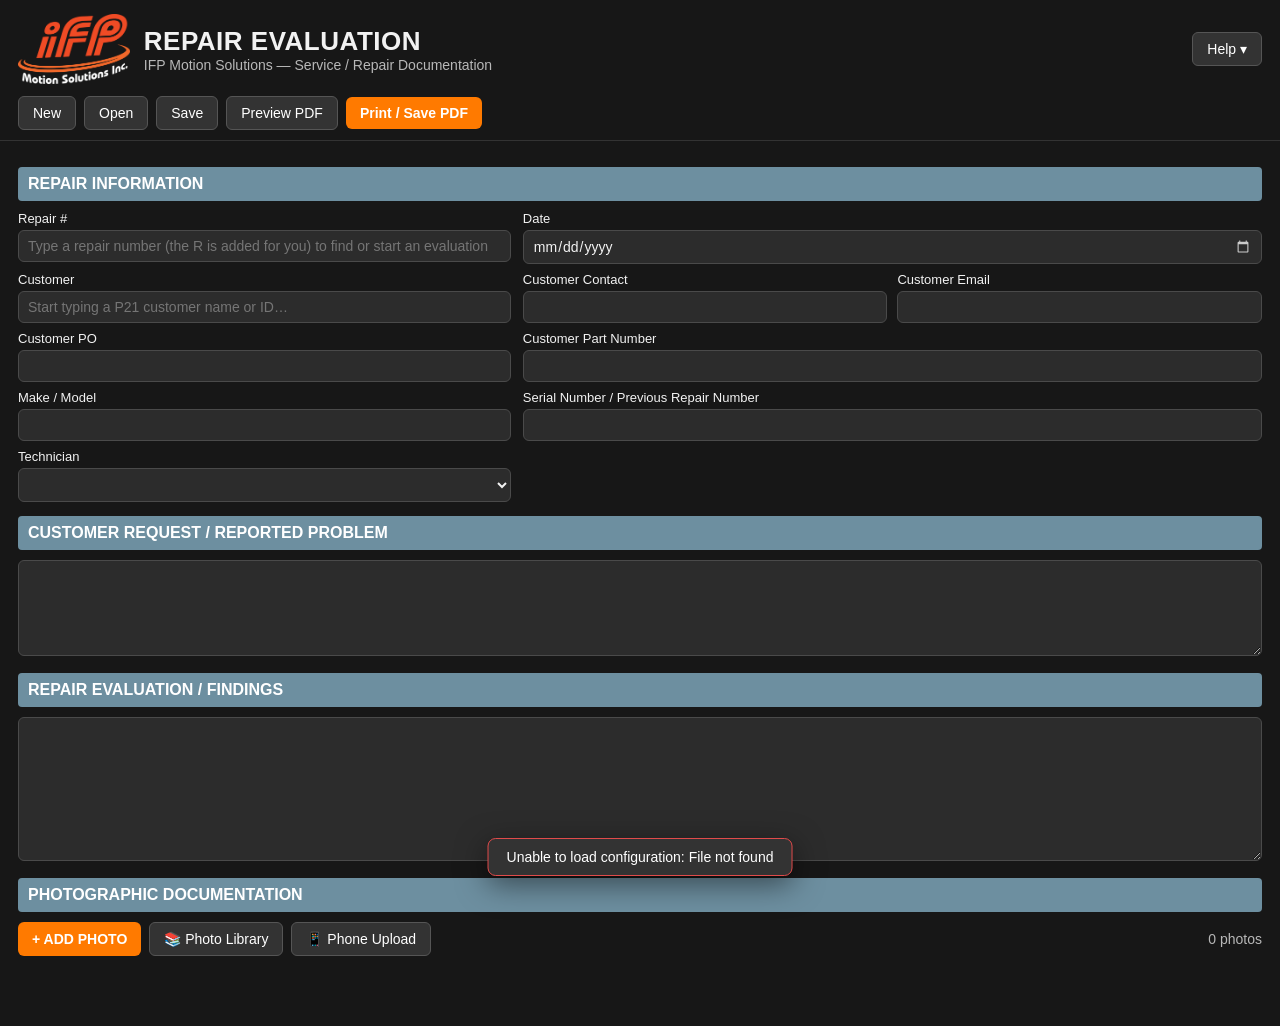
==== commit 0b668287: "Repair #: a bare number gets its R prefix (36169 -> R36169) on server and both pages Co-Authored-By:" ====
--- a/static/index.html
+++ b/static/index.html
@@ -18,6 +18,7 @@
     </div>
   </div>
   <div class="header-right">
+    <span class="whoami muted" id="whoami" hidden></span>
     <div class="menu">
       <button class="btn" id="btn-help-menu">Help ▾</button>
       <div class="menu-items" id="help-menu" hidden>
@@ -51,7 +52,7 @@
   <div class="info-grid">
     <div class="field typeahead" id="repair-typeahead">
       <span>Repair # <small class="muted" id="repair-hint"></small></span>
-      <input type="text" id="f-repair_no" placeholder="Type a repair number to find or start an evaluation" autocomplete="off">
+      <input type="text" id="f-repair_no" placeholder="Type a repair number (the R is added for you) to find or start an evaluation" autocomplete="off">
       <ul class="suggestions" id="repair-suggestions" hidden></ul>
     </div>
     <label class="field">
@@ -178,7 +179,10 @@
   <div class="modal-box">
     <div class="modal-head">
       <h2>Open Repair Evaluation</h2>
-      <button class="btn small" data-close>✕</button>
+      <div class="btn-row">
+        <label class="inline muted"><input type="checkbox" id="show-deleted"> Show deleted</label>
+        <button class="btn small" data-close>✕</button>
+      </div>
     </div>
     <div class="modal-body">
       <table class="report-table">
--- a/static/style.css
+++ b/static/style.css
@@ -156,6 +156,9 @@
 .suggestions li:hover .rev, .suggestions li.active .rev { color: #fff; }
 .report-table td.num { text-align: right; }
 .report-table tr.current td { color: var(--cyan); }
+.report-table tr.deleted td { color: var(--muted); }
+.pill { font-size: 11px; padding: 1px 7px; border-radius: 10px; background: #4a2222; color: #ffb3b3; margin-left: 6px; font-weight: normal; }
+#show-deleted { accent-color: var(--orange); }
 
 /* ---------- P21 type-ahead ---------- */
 .typeahead { position: relative; }
@@ -284,6 +287,10 @@
 .shortcut-table td { padding: 5px 14px 5px 0; }
 
 /* ---------- Menu ---------- */
+.header-right { display: flex; align-items: center; gap: 14px; }
+.whoami { font-size: 13px; }
+.whoami b { color: var(--cyan); }
+.whoami a { color: var(--orange); }
 .menu { position: relative; }
 .menu-items {
   position: absolute; right: 0; top: 110%;
